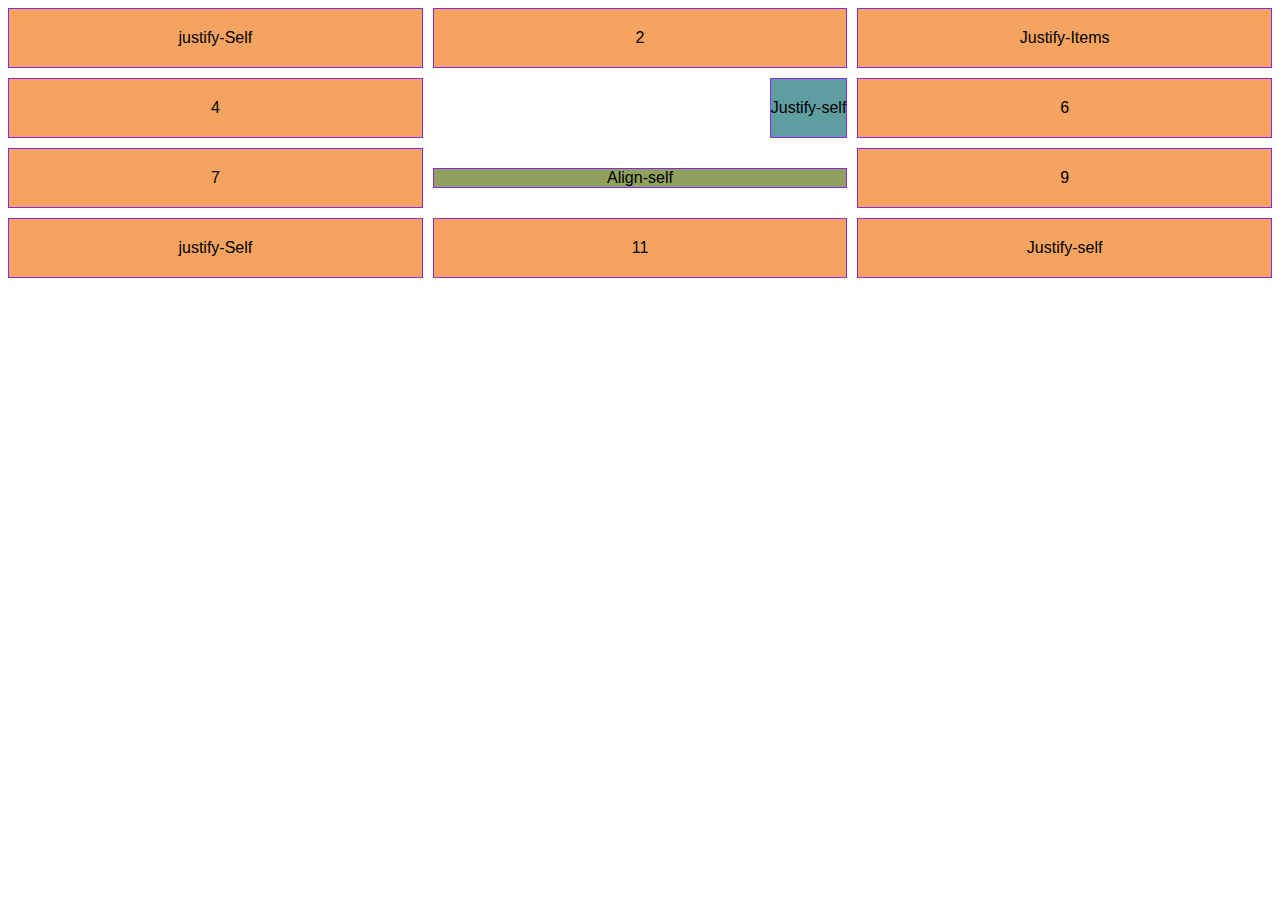
==== Aliniamiento-JUSTIFY-ITEMS/index.html @ 5413cd0d "Final Temario e Inicio De Ejercicios" ====
<!DOCTYPE html>
<html lang="en">

<head>
    <meta charset="UTF-8">
    <meta http-equiv="X-UA-Compatible" content="IE=edge">
    <meta name="viewport" content="width=device-width, initial-scale=1.0">
    <title>Alineamiento de GRID items con justify-items</title>

    <link rel="stylesheet" href="/Aliniamiento-JUSTIFY-ITEMS/main.css">
</head>

<body>

    <main>
        <div>justify-Self</div>
        <div>2</div>
        <div>Justify-Items</div>
        <div>4</div>
        <div>Justify-self</div>
        <div>6</div>
        <div>7</div>
        <div>Align-self</div>
        <div>9</div>
        <div>justify-Self</div>
        <div>11</div>
        <div>Justify-self</div>
    </main>

</body>

</html>
---- Aliniamiento-JUSTIFY-ITEMS/main.css ----
main {
  display: grid;
  grid-gap: 10px;
  font-family: Arial, Helvetica, sans-serif;

  grid-template: repeat(4, 60px) / repeat(3, 1fr); /*Especofocp Primero FILAS Y Luego COLUMNAS*/

  /*Aliniamiento x*/
  justify-items: stretch; /*Como el JUSTIFY-CONTENT DE FLEX.... ALINEAMIENTO ITEMS*/

  /*Aliniamiento Y*/
  align-items: stretch;

  grid-auto-flow: row; /*Digo como va a ser el flujo de MI REJILLA SI EN FILA O COLUMNA*/
}

div {
  display: flex;
  justify-content: center;
  align-items: center;
  background-color: sandybrown;
  border: thin solid blueviolet;
}

div:nth-child(5) {
  background-color: cadetblue;

  /*Aliniamiento ITEM O 2 HORIZONTAL*/
  justify-self: right;
}

div:nth-child(8) {
  background-color: rgb(146, 160, 95);

  /*Aliniamiento ITEM  EN EL EJE VERTICAL*/
  align-self: center;
}
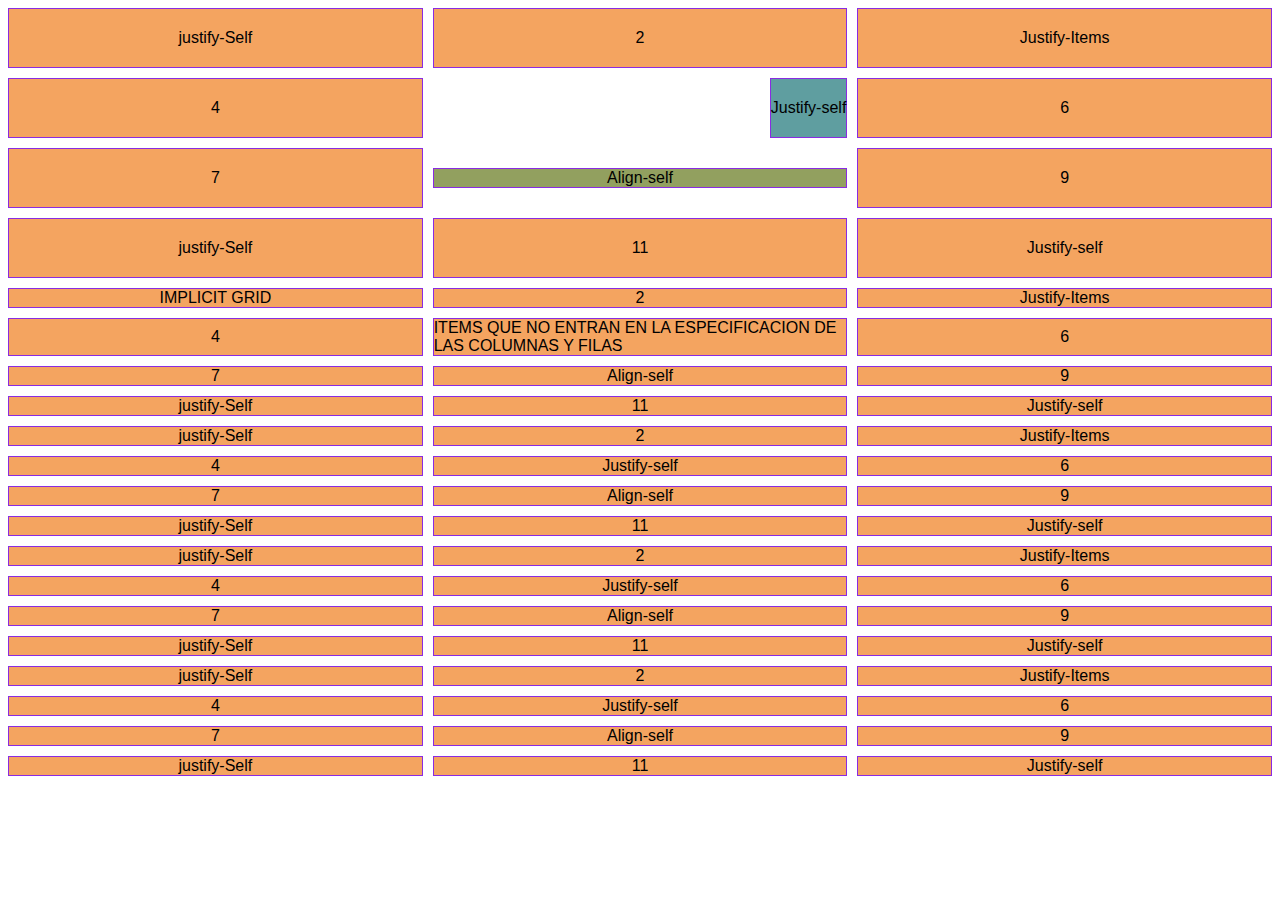
==== commit 2764996b: "Curso terminado + Ejercicio Final" ====
--- a/Aliniamiento-JUSTIFY-ITEMS/index.html
+++ b/Aliniamiento-JUSTIFY-ITEMS/index.html
@@ -25,6 +25,55 @@
         <div>justify-Self</div>
         <div>11</div>
         <div>Justify-self</div>
+        <div>IMPLICIT GRID</div>
+        <div>2</div>
+        <div>Justify-Items</div>
+        <div>4</div>
+        <div>ITEMS QUE NO ENTRAN EN LA ESPECIFICACION DE LAS COLUMNAS Y FILAS</div>
+        <div>6</div>
+        <div>7</div>
+        <div>Align-self</div>
+        <div>9</div>
+        <div>justify-Self</div>
+        <div>11</div>
+        <div>Justify-self</div>
+        <div>justify-Self</div>
+        <div>2</div>
+        <div>Justify-Items</div>
+        <div>4</div>
+        <div>Justify-self</div>
+        <div>6</div>
+        <div>7</div>
+        <div>Align-self</div>
+        <div>9</div>
+        <div>justify-Self</div>
+        <div>11</div>
+        <div>Justify-self</div>
+        <div>justify-Self</div>
+        <div>2</div>
+        <div>Justify-Items</div>
+        <div>4</div>
+        <div>Justify-self</div>
+        <div>6</div>
+        <div>7</div>
+        <div>Align-self</div>
+        <div>9</div>
+        <div>justify-Self</div>
+        <div>11</div>
+        <div>Justify-self</div>
+
+        <div>justify-Self</div>
+        <div>2</div>
+        <div>Justify-Items</div>
+        <div>4</div>
+        <div>Justify-self</div>
+        <div>6</div>
+        <div>7</div>
+        <div>Align-self</div>
+        <div>9</div>
+        <div>justify-Self</div>
+        <div>11</div>
+        <div>Justify-self</div>
     </main>
 
 </body>
